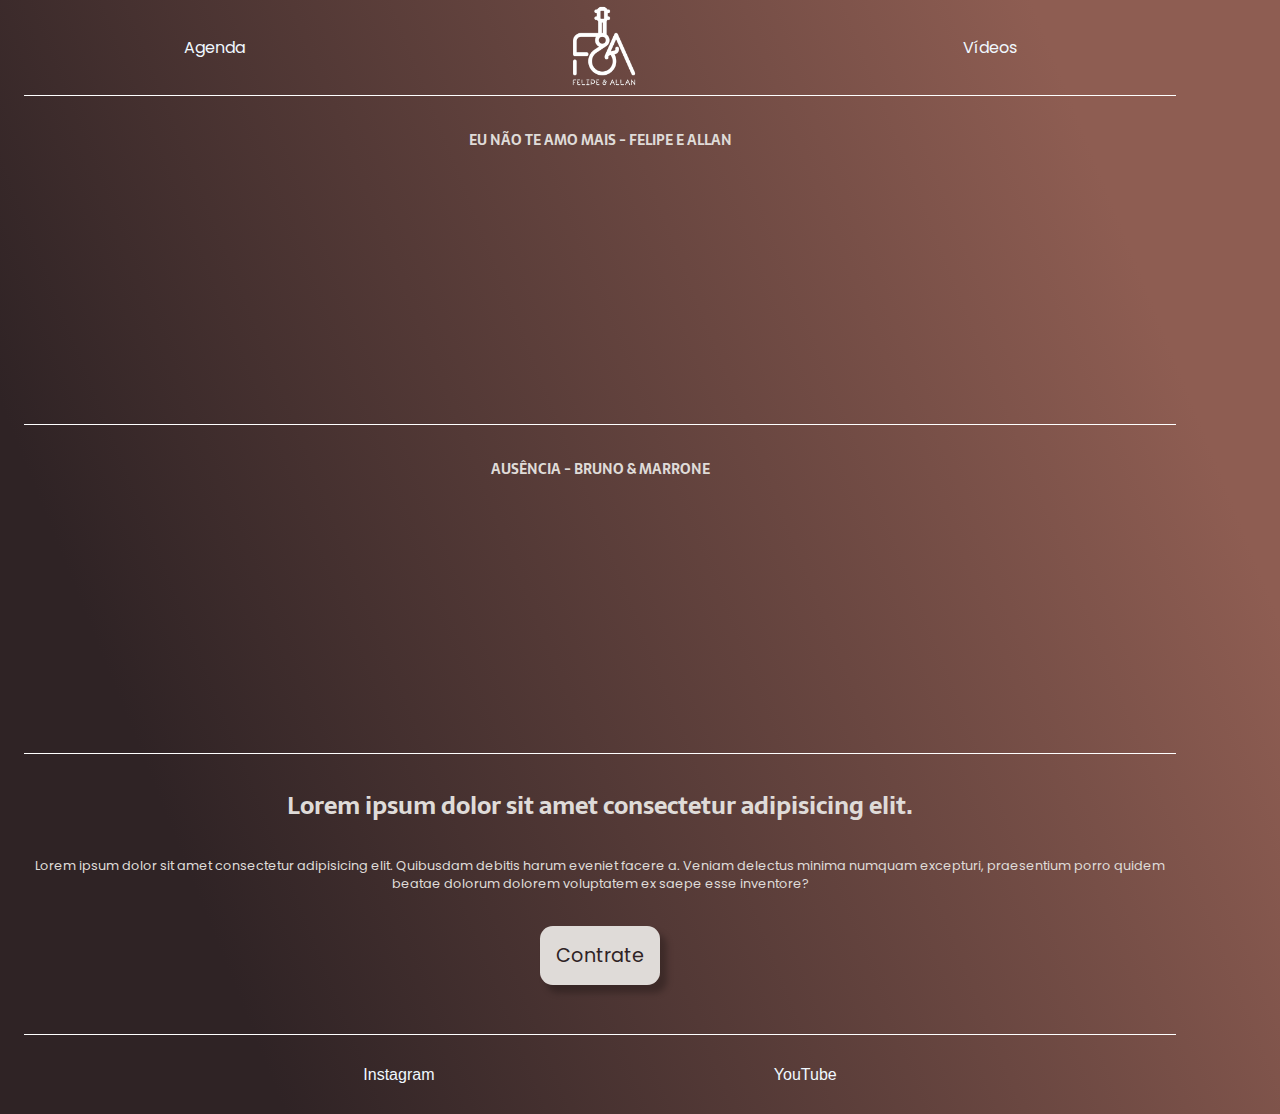
==== videos.html @ e9538f6e "Update videos.html" ====
<!DOCTYPE html>
<html lang="pt-BR">
  <head>
    <meta charset="UTF-8" />
    <meta name="viewport" content="width=device-width, initial-scale=1.0" />
    <title>Meu primeiro programa...</title>
    <link rel="stylesheet" href="style.css" />
    <link rel="preconnect" href="https://fonts.googleapis.com" />
    <link rel="preconnect" href="https://fonts.gstatic.com" crossorigin />
    <link rel="preconnect" href="https://fonts.googleapis.com" />
    <link rel="preconnect" href="https://fonts.gstatic.com" crossorigin />
    <link
      href="https://fonts.googleapis.com/css2?family=Poppins:wght@400;600;700&family=Sarala:wght@400;700&display=swap"
      rel="stylesheet"
    />
  </head>
  <body>
    <header>
      <a class="menu" href="">Agenda</a>
      <a href="index.html">
        <img class="logo" src="f&a png.png" alt="logo-fea" />
      </a>
      <a class="menu" href="">Vídeos</a>
    </header>
    <main id="main">
      <section class="videos">
        <!-- <h1 class="titulo-video">
          VAI LÁ EM CASA HOJE - GEORGE HENRIQUE E RODRIGO
        </h1>
        <div>
          <video id="vd" controls>
            <source src="video-11.mp4" type="video/mp4" />
          </video>
        </div> -->
        <h1 class="titulo-video">EU NÃO TE AMO MAIS - FELIPE E ALLAN</h1>
        <div class="video-1">
          <iframe
            width="400"
            height="220"
            src="https://www.youtube.com/embed/Dueptscm7T4"
            title="YouTube video player"
            frameborder="0"
            allow="accelerometer; autoplay; clipboard-write; encrypted-media; gyroscope; picture-in-picture"
            allowfullscreen
          ></iframe>
        </div>
        <h1 class="titulo-video">AUSÊNCIA - BRUNO & MARRONE</h1>
        <div class="video-2">
          <iframe
            id=""
            width="400"
            height="220"
            src="https://www.youtube.com/embed/kei3wH_UhCo"
            title="YouTube video player"
            frameborder="0"
            allow="accelerometer; autoplay; clipboard-write; encrypted-media; gyroscope; picture-in-picture"
            allowfullscreen
          ></iframe>
        </div>
      </section>
      <div>
        <h1>Lorem ipsum dolor sit amet consectetur adipisicing elit.</h1>
        <p>
          Lorem ipsum dolor sit amet consectetur adipisicing elit. Quibusdam
          debitis harum eveniet facere a. Veniam delectus minima numquam
          excepturi, praesentium porro quidem beatae dolorum dolorem voluptatem
          ex saepe esse inventore?
        </p>
        <a id="button" href="">Contrate</a>
      </div>

      <script>
        // alert('Minha primeira mensagem!')
        // confirm('Está gostando de JavaScript?')
        // prompt('Qual o seu nome?')
      </script>
    </main>
    <footer>
      <a href="">Instagram</a>
      <a href="https://www.youtube.com/c/felipeeallanoficial" target="_blank">
        YouTube
      </a>
    </footer>
  </body>
</html>
---- style.css ----
@charset "UTF-8";

* {
    margin: 0;
    padding: 0;
    box-sizing: border-box;
    text-decoration: none;
    font-family: sans-serif;
}

:root {
    --hue: 240;
    --base-color: hsl (var(--hue) 65% 88%);
    --text-color: hsl (var(--hue) 57% 53%);
}

header {
    display: flex;
    flex-direction: row;
    align-items: center;
    justify-content: space-around;
    height: 6rem;
    border-bottom: 1px solid white;
    margin-bottom: 2rem;
}
.menu {
    font-family: 'Poppins', sans-serif;
    font-size: 1rem;
    color: aliceblue;
}

/* .foto {
  display: flex;
  justify-content: center;
} */

a {
    color:aliceblue;
}

p{
    margin-bottom: 3rem;
    font-family:'Poppins', sans-serif;
    font-weight: 400;
    font-size: 0.8rem;
}

h1 {
    font-family: 'Sarala';
    font-weight: 600;
    font-size: 1.5rem;
    margin: 2rem;
}

body {
    font-size: 100%;
    height: 100%;
    width: 90%;
    background: linear-gradient(68.15deg, #2F2325 16.52%, #8E5D52 85.61%);
    color: hsl(30, 9%, 86%);
    text-align: center;
    margin-left: 1.5rem;
    margin-right: 1.5rem;
}

.logo {
    height: 5rem;
}

#dupla {
    display: flex;
    margin-left: 1rem;
    margin-right: 1rem;
    height: 14rem;
    border-radius: 0.8rem;
    box-shadow: .4rem .45rem .4rem rgba(0, 0, 0, 0.25);
}

#button {
    background-color: hsl(30, 9%, 86%);
    width: 12rem;
    height: 6rem;
    border: none;
    box-shadow: .4rem .45rem .4rem rgba(0, 0, 0, 0.25);
    border-radius: 0.8rem;
    font-family: 'Poppins', sans-serif;
    font-weight: 400;
    font-size: 1.2rem;
    color: #2F2325;
    transition: .4sec;
    padding: 1rem;
    margin-top: 5rem;
}

#button:hover {
    background: rgba(236, 234, 234, 0.637);
}

footer {
    height: 5rem;
    margin-top: 4rem;
    border-top: 1px solid white;
    display: flex;
    flex-direction: row;
    align-items: center;
    justify-content: space-evenly;
}

#vd {
  height: 260px;
  width: 400px;
  border-bottom: 1px solid white;
  margin-bottom: 1rem;
  padding-bottom: 1rem;
}

.video-1 {
  border-bottom: 1px solid white;
  margin-bottom: 1rem;
  padding-bottom: 1rem;
}

.video-2 {
  border-bottom: 1px solid white;
  margin-bottom: 1rem;
  padding-bottom: 1rem;
}

h1.titulo-video {
  font-size: .9rem;
}

/* Codigo para alinhar itens um ao lado do outro */
/* #main {
  display: flex;
  justify-content: space-around;
} */
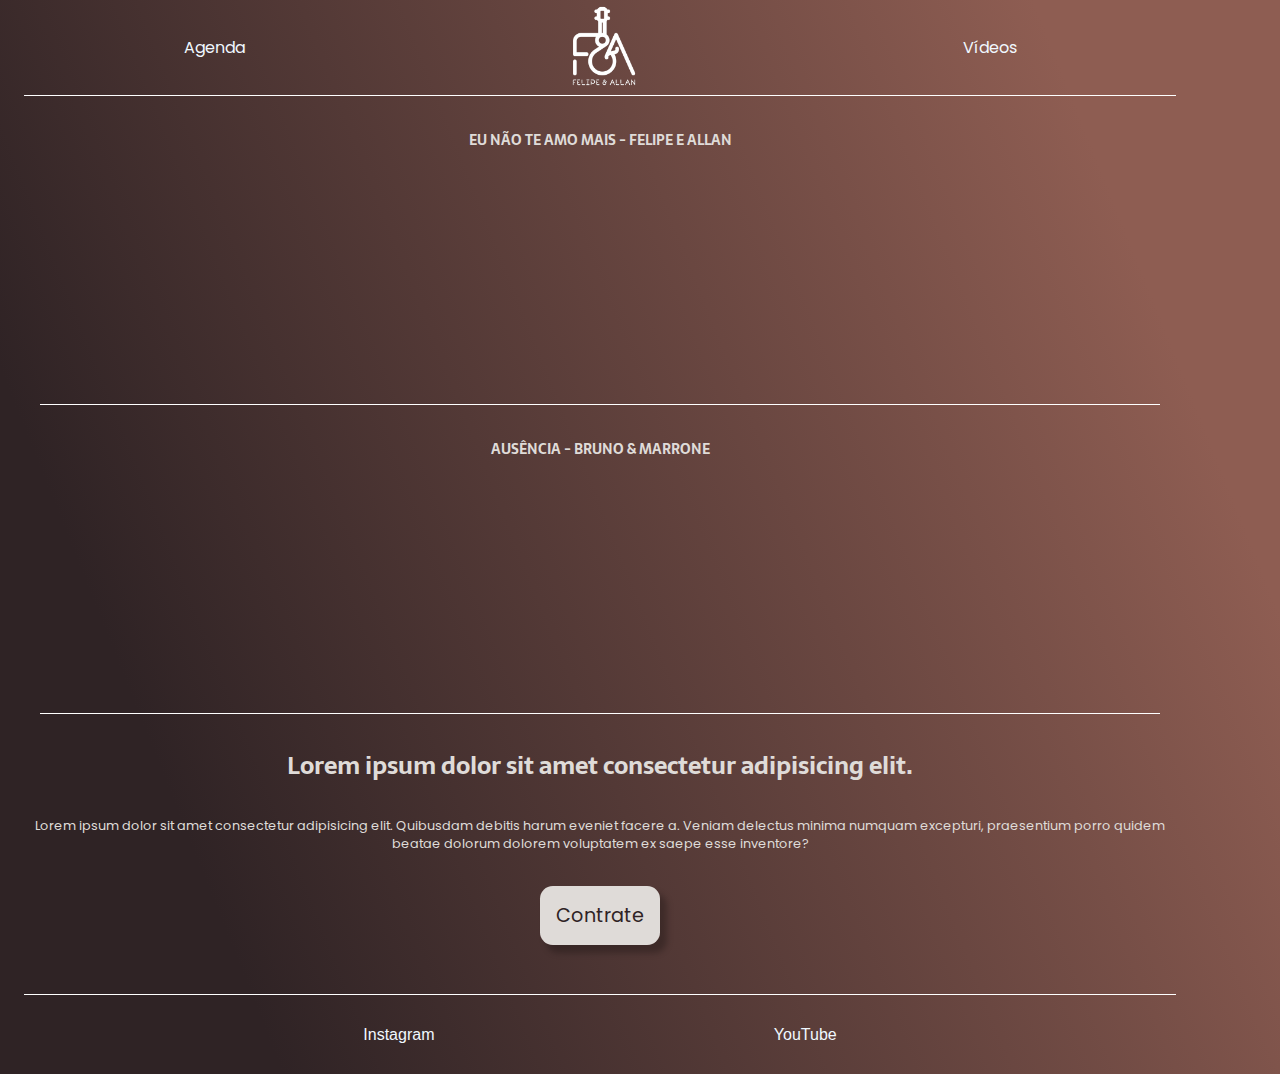
==== commit f8e354e1: "Update videos.html" ====
--- a/videos.html
+++ b/videos.html
@@ -35,8 +35,8 @@
         <h1 class="titulo-video">EU NÃO TE AMO MAIS - FELIPE E ALLAN</h1>
         <div class="video-1">
           <iframe
-            width="400"
-            height="220"
+            width="360"
+            height="200"
             src="https://www.youtube.com/embed/Dueptscm7T4"
             title="YouTube video player"
             frameborder="0"
@@ -48,8 +48,8 @@
         <div class="video-2">
           <iframe
             id=""
-            width="400"
-            height="220"
+            width="360"
+            height="200"
             src="https://www.youtube.com/embed/kei3wH_UhCo"
             title="YouTube video player"
             frameborder="0"
--- a/style.css
+++ b/style.css
@@ -112,17 +112,23 @@
   border-bottom: 1px solid white;
   margin-bottom: 1rem;
   padding-bottom: 1rem;
+  margin-right: 1rem;
+  margin-left: 1rem;
 }
 
 .video-1 {
   border-bottom: 1px solid white;
   margin-bottom: 1rem;
+  margin-right: 1rem;
+  margin-left: 1rem;
   padding-bottom: 1rem;
 }
 
 .video-2 {
   border-bottom: 1px solid white;
   margin-bottom: 1rem;
+  margin-right: 1rem;
+  margin-left: 1rem;
   padding-bottom: 1rem;
 }
 
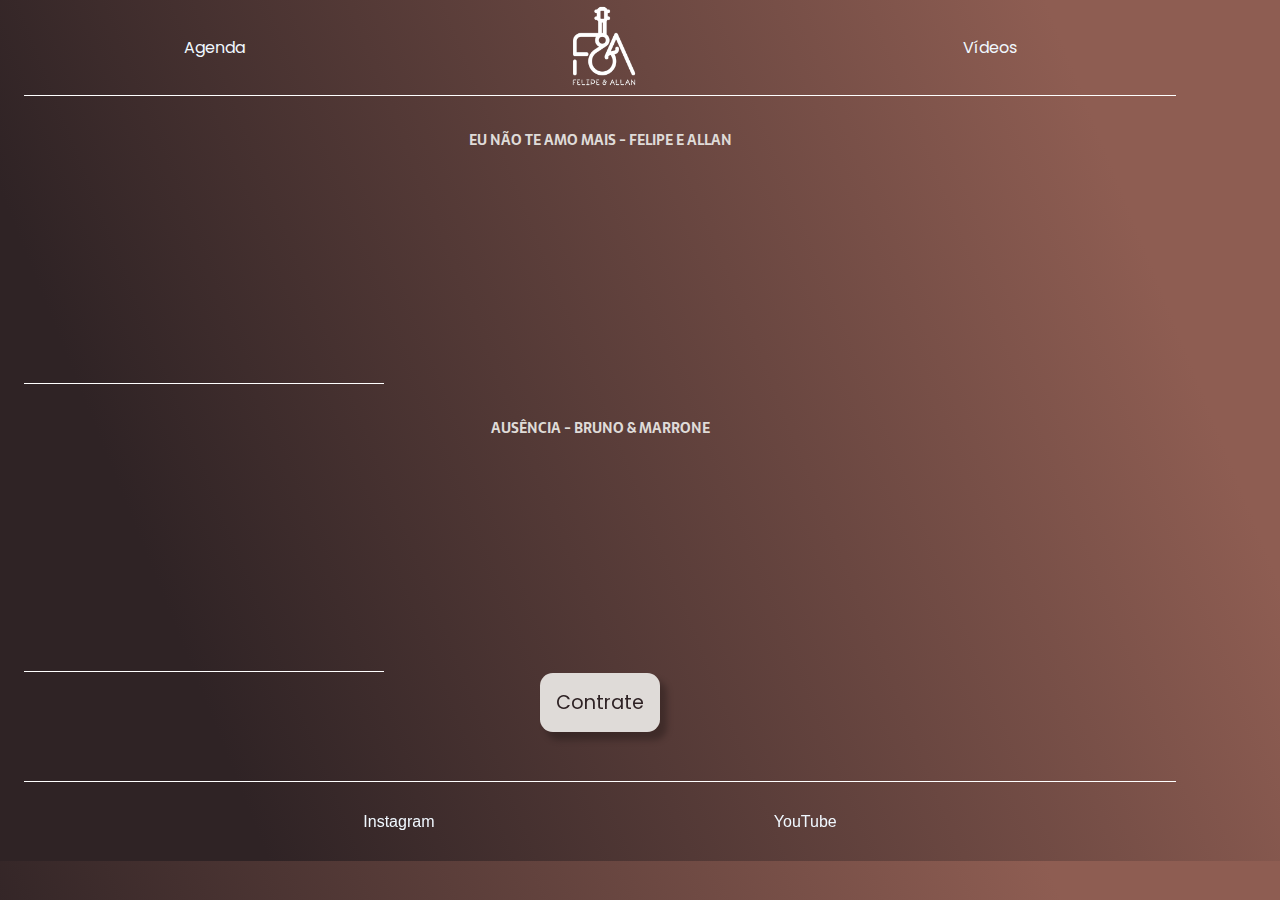
==== commit 0055a3bf: "Update videos.html" ====
--- a/videos.html
+++ b/videos.html
@@ -59,13 +59,6 @@
         </div>
       </section>
       <div>
-        <h1>Lorem ipsum dolor sit amet consectetur adipisicing elit.</h1>
-        <p>
-          Lorem ipsum dolor sit amet consectetur adipisicing elit. Quibusdam
-          debitis harum eveniet facere a. Veniam delectus minima numquam
-          excepturi, praesentium porro quidem beatae dolorum dolorem voluptatem
-          ex saepe esse inventore?
-        </p>
         <a id="button" href="">Contrate</a>
       </div>
 
--- a/style.css
+++ b/style.css
@@ -107,8 +107,8 @@
 }
 
 #vd {
-  height: 260px;
-  width: 400px;
+  height: 200px;
+  width: 360px;
   border-bottom: 1px solid white;
   margin-bottom: 1rem;
   padding-bottom: 1rem;
@@ -117,25 +117,30 @@
 }
 
 .video-1 {
+  height: 200px;
+  width: 360px;
   border-bottom: 1px solid white;
   margin-bottom: 1rem;
-  margin-right: 1rem;
-  margin-left: 1rem;
   padding-bottom: 1rem;
+  display: flex;
+  justify-content: center;
 }
 
 .video-2 {
+  height: 200px;
+  width: 360px;
   border-bottom: 1px solid white;
   margin-bottom: 1rem;
-  margin-right: 1rem;
-  margin-left: 1rem;
   padding-bottom: 1rem;
+  display: flex;
+  justify-content: center;
 }
 
 h1.titulo-video {
   font-size: .9rem;
 }
 
+
 /* Codigo para alinhar itens um ao lado do outro */
 /* #main {
   display: flex;
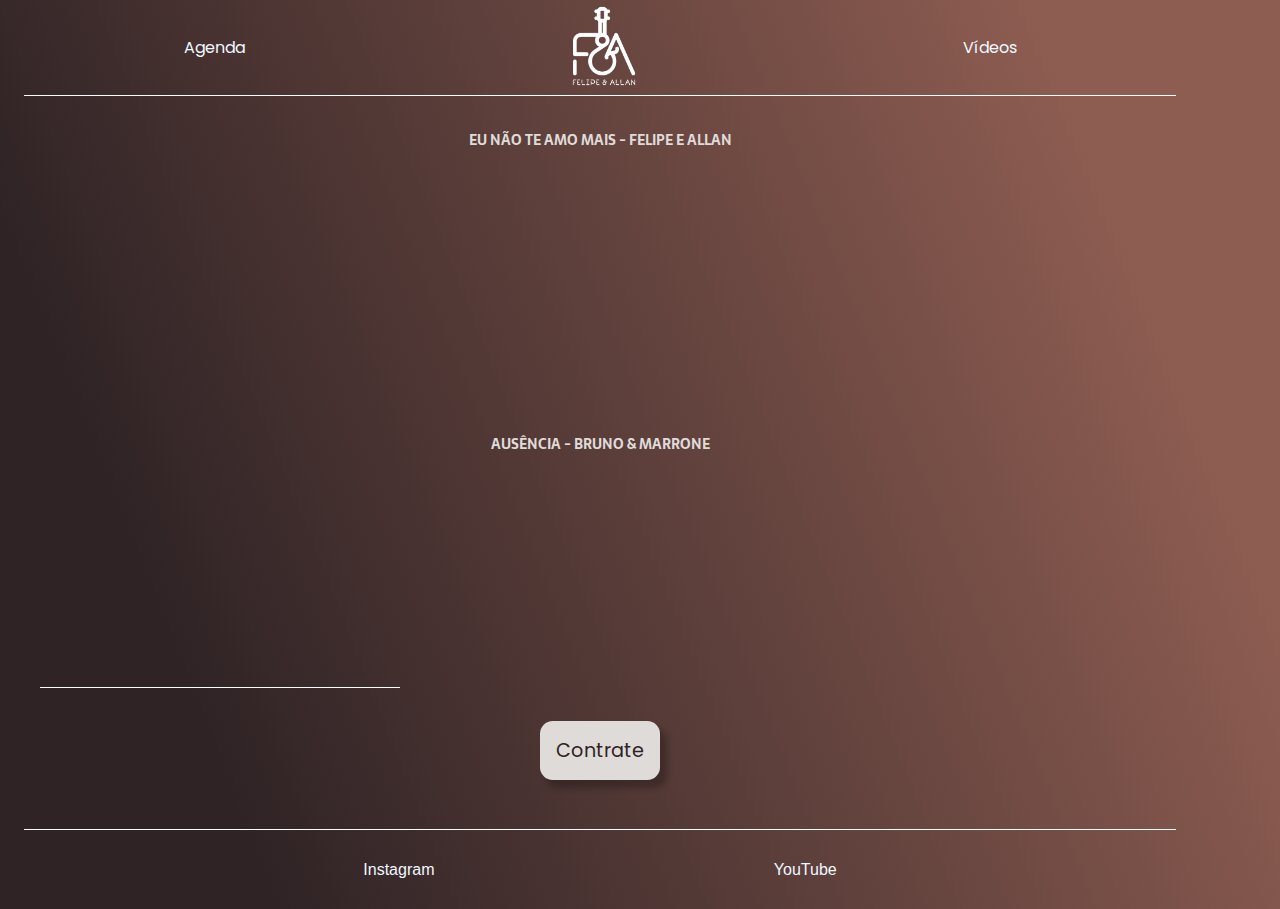
==== commit 8965fb13: "Update videos.html" ====
--- a/videos.html
+++ b/videos.html
@@ -69,7 +69,7 @@
       </script>
     </main>
     <footer>
-      <a href="">Instagram</a>
+      <a href="https://www.instagram.com/felipeeallanoficial/" target="_blank">Instagram</a>
       <a href="https://www.youtube.com/c/felipeeallanoficial" target="_blank">
         YouTube
       </a>
--- a/style.css
+++ b/style.css
@@ -106,7 +106,7 @@
     justify-content: space-evenly;
 }
 
-#vd {
+/* #vd {
   height: 200px;
   width: 360px;
   border-bottom: 1px solid white;
@@ -114,26 +114,27 @@
   padding-bottom: 1rem;
   margin-right: 1rem;
   margin-left: 1rem;
-}
+}*/
 
 .video-1 {
   height: 200px;
   width: 360px;
-  border-bottom: 1px solid white;
-  margin-bottom: 1rem;
+  margin-bottom: 3rem;
   padding-bottom: 1rem;
   display: flex;
-  justify-content: center;
+  margin-left: 1rem;
+  margin-right: 1rem;
 }
 
 .video-2 {
   height: 200px;
   width: 360px;
   border-bottom: 1px solid white;
-  margin-bottom: 1rem;
+  margin-bottom: 3rem;
   padding-bottom: 1rem;
   display: flex;
-  justify-content: center;
+  margin-left: 1rem;
+  margin-right: 1rem;
 }
 
 h1.titulo-video {
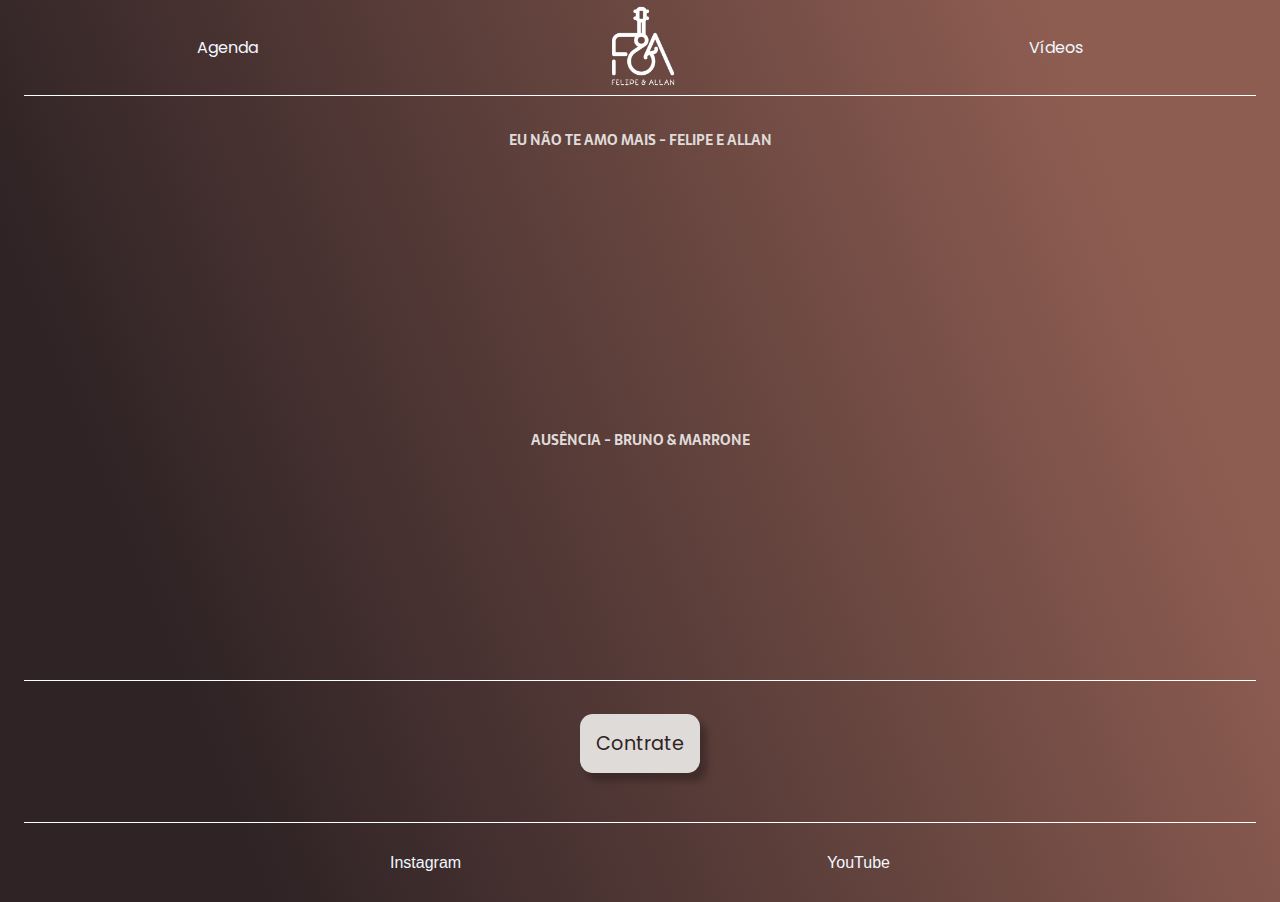
==== commit 4f52d58c: "Update videos.html" ====
--- a/videos.html
+++ b/videos.html
@@ -3,7 +3,7 @@
   <head>
     <meta charset="UTF-8" />
     <meta name="viewport" content="width=device-width, initial-scale=1.0" />
-    <title>Meu primeiro programa...</title>
+    <title>Vídeos - Felipe e Allan</title>
     <link rel="stylesheet" href="style.css" />
     <link rel="preconnect" href="https://fonts.googleapis.com" />
     <link rel="preconnect" href="https://fonts.gstatic.com" crossorigin />
@@ -36,7 +36,7 @@
         <div class="video-1">
           <iframe
             width="360"
-            height="200"
+            height="180"
             src="https://www.youtube.com/embed/Dueptscm7T4"
             title="YouTube video player"
             frameborder="0"
@@ -49,7 +49,7 @@
           <iframe
             id=""
             width="360"
-            height="200"
+            height="180"
             src="https://www.youtube.com/embed/kei3wH_UhCo"
             title="YouTube video player"
             frameborder="0"
--- a/style.css
+++ b/style.css
@@ -54,8 +54,8 @@
 
 body {
     font-size: 100%;
-    height: 100%;
-    width: 90%;
+    /* height: 100%; */
+    /* width: 100%; */
     background: linear-gradient(68.15deg, #2F2325 16.52%, #8E5D52 85.61%);
     color: hsl(30, 9%, 86%);
     text-align: center;
@@ -117,24 +117,22 @@
 }*/
 
 .video-1 {
-  height: 200px;
-  width: 360px;
+  /* width: 100%; */
   margin-bottom: 3rem;
   padding-bottom: 1rem;
   display: flex;
-  margin-left: 1rem;
-  margin-right: 1rem;
+  /* margin-left: 1rem; */
+  /* margin-right: 1rem; */
 }
 
 .video-2 {
-  height: 200px;
-  width: 360px;
+  /* width: 100%; */
   border-bottom: 1px solid white;
   margin-bottom: 3rem;
   padding-bottom: 1rem;
   display: flex;
-  margin-left: 1rem;
-  margin-right: 1rem;
+  /* margin-left: 1rem; */
+  /* margin-right: 1rem; */
 }
 
 h1.titulo-video {
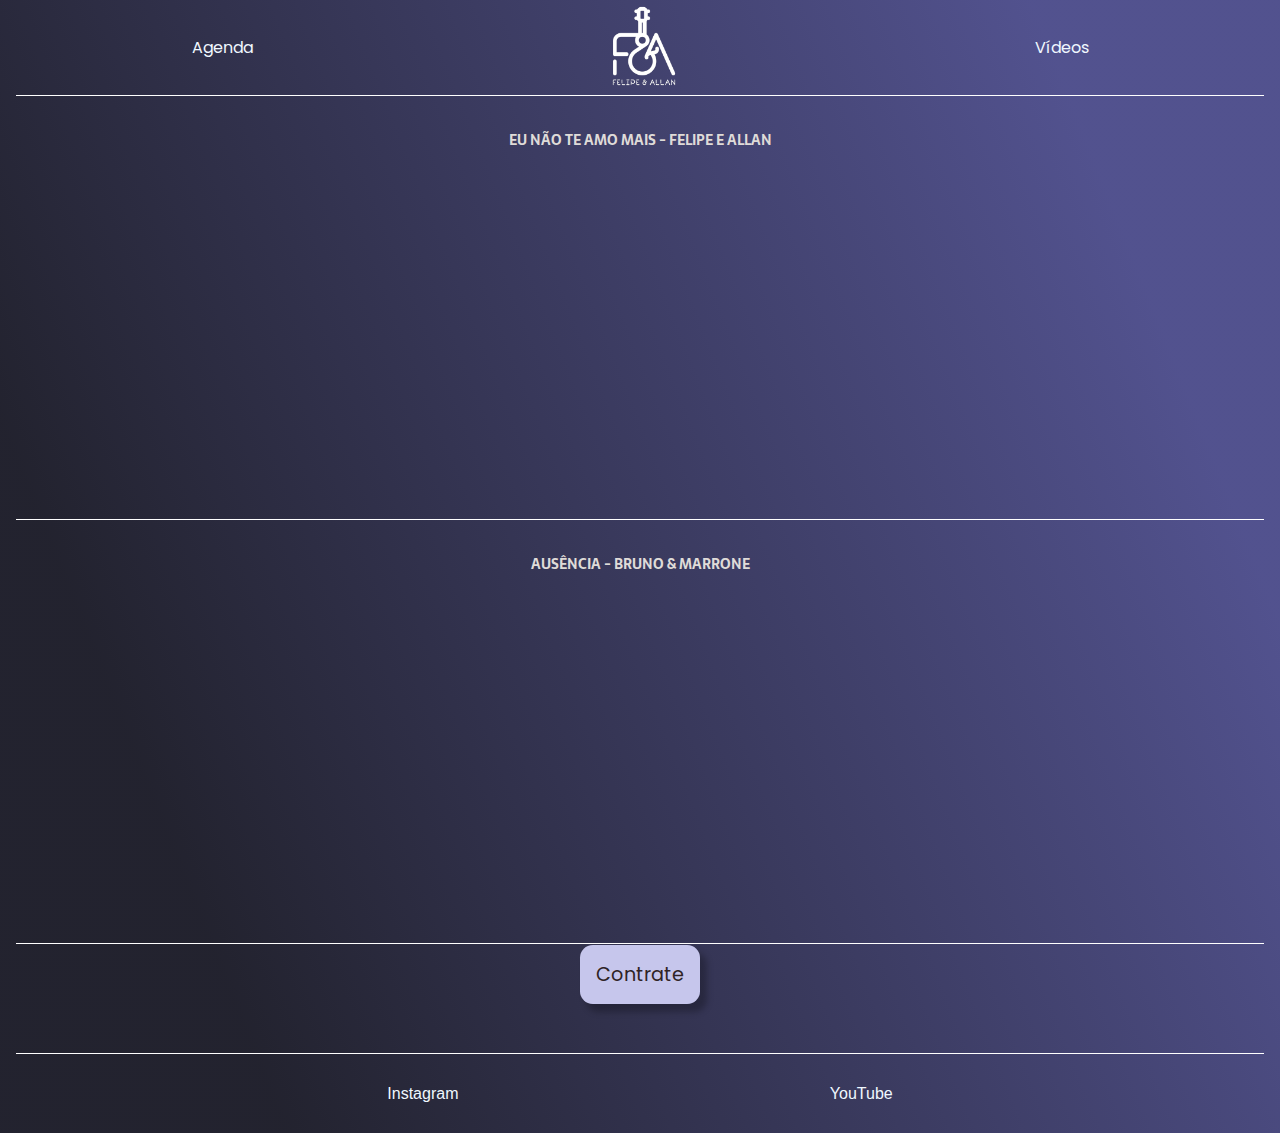
==== commit 551d4a05: "Update videos.html" ====
--- a/videos.html
+++ b/videos.html
@@ -35,8 +35,8 @@
         <h1 class="titulo-video">EU NÃO TE AMO MAIS - FELIPE E ALLAN</h1>
         <div class="video-1">
           <iframe
-            width="360"
-            height="180"
+            width="560"
+            height="315"
             src="https://www.youtube.com/embed/Dueptscm7T4"
             title="YouTube video player"
             frameborder="0"
@@ -48,8 +48,8 @@
         <div class="video-2">
           <iframe
             id=""
-            width="360"
-            height="180"
+            width="560"
+            height="315"
             src="https://www.youtube.com/embed/kei3wH_UhCo"
             title="YouTube video player"
             frameborder="0"
--- a/style.css
+++ b/style.css
@@ -10,8 +10,9 @@
 
 :root {
     --hue: 240;
-    --base-color: hsl (var(--hue) 65% 88%);
-    --text-color: hsl (var(--hue) 57% 53%);
+    --fundo: linear-gradient(68.15deg, hsl(var(--hue), 15%, 16%) 16.52%, hsl(var(--hue), 27%, 44%) 85.61%);
+    --base-color: hsl(var(--hue), 65%, 88%);
+    --text-color: hsl(var(--hue), 50%, 85%);
 }
 
 header {
@@ -54,13 +55,11 @@
 
 body {
     font-size: 100%;
-    /* height: 100%; */
-    /* width: 100%; */
-    background: linear-gradient(68.15deg, #2F2325 16.52%, #8E5D52 85.61%);
+    background: var(--fundo);
     color: hsl(30, 9%, 86%);
     text-align: center;
-    margin-left: 1.5rem;
-    margin-right: 1.5rem;
+    margin-left: 1rem;
+    margin-right: 1rem;
 }
 
 .logo {
@@ -68,16 +67,21 @@
 }
 
 #dupla {
+    height: 100%;
+    width: 100%;
+}
+
+.foto {
     display: flex;
-    margin-left: 1rem;
-    margin-right: 1rem;
-    height: 14rem;
-    border-radius: 0.8rem;
+    height: 100%;
+    width: 100%;
+    border-radius: 0.50rem;
     box-shadow: .4rem .45rem .4rem rgba(0, 0, 0, 0.25);
 }
 
+
 #button {
-    background-color: hsl(30, 9%, 86%);
+    background-color: var(--text-color);
     width: 12rem;
     height: 6rem;
     border: none;
@@ -106,40 +110,30 @@
     justify-content: space-evenly;
 }
 
-/* #vd {
-  height: 200px;
-  width: 360px;
+/*#vd {
+  height: 260px;
+  width: 400px;
   border-bottom: 1px solid white;
   margin-bottom: 1rem;
   padding-bottom: 1rem;
-  margin-right: 1rem;
-  margin-left: 1rem;
 }*/
 
 .video-1 {
-  /* width: 100%; */
-  margin-bottom: 3rem;
+  border-bottom: 1px solid white;
+  margin-bottom: 1rem;
   padding-bottom: 1rem;
-  display: flex;
-  /* margin-left: 1rem; */
-  /* margin-right: 1rem; */
 }
 
 .video-2 {
-  /* width: 100%; */
   border-bottom: 1px solid white;
-  margin-bottom: 3rem;
+  margin-bottom: 1rem;
   padding-bottom: 1rem;
-  display: flex;
-  /* margin-left: 1rem; */
-  /* margin-right: 1rem; */
 }
 
 h1.titulo-video {
   font-size: .9rem;
 }
 
-
 /* Codigo para alinhar itens um ao lado do outro */
 /* #main {
   display: flex;
